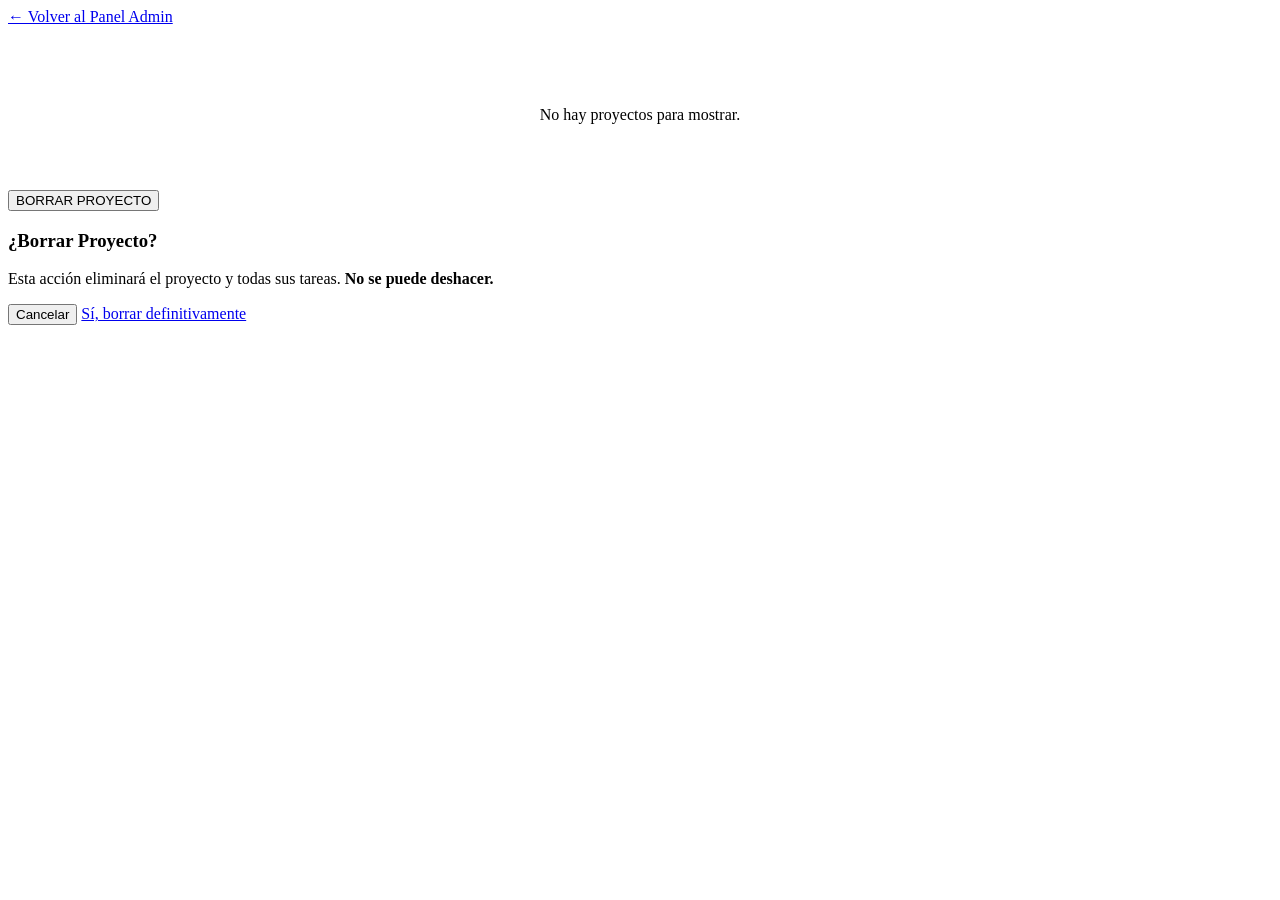
==== src/main/resources/templates/admin_proyectos.html @ d2e1024c "cambio de repo" ====
<!DOCTYPE html>
<html xmlns:th="http://www.thymeleaf.org">
<head>
    <meta charset="UTF-8">
    <title>Gestión de Proyectos</title>
    <link rel="stylesheet" href="/css/proyecto.css">
</head>
<body>
    <div class="container">
        <a href="/admin/dashboard" class="back-link">← Volver al Panel Admin</a>

        <h1 th:text="${titulo}" style="margin-bottom: 2rem;"></h1>

        <div th:if="${proyectos.empty}" style="padding: 2rem; background: white; text-align: center;">
            <p>No hay proyectos para mostrar.</p>
        </div>

        <div th:each="p : ${proyectos}" class="task-block">
            <div class="task-main-row">
                <div class="task-info">
                    <div>
                        <div class="task-title" th:text="${p.nombre}"></div>
                        <small th:text="${p.descripcion}" style="color: #64748b;"></small>
                        <br>
                        <small style="color: #2563eb; font-weight: bold;" th:text="'Usuario: ' + ${p.creador.nombre}"></small>
                    </div>
                </div>
                
                <button class="action-link link-delete" 
                        th:data-url="@{/admin/borrarProyecto(id=${p.id})}"
                        onclick="confirmarBorrado(this.getAttribute('data-url'))">
                    BORRAR PROYECTO
                </button>
            </div>
        </div>
    </div>

    <div id="modalConfirmar" class="modal-overlay">
        <div class="modal-box">
            <h3>¿Borrar Proyecto?</h3>
            <p>Esta acción eliminará el proyecto y todas sus tareas. <strong>No se puede deshacer.</strong></p>
            <div class="modal-actions">
                <button onclick="cerrarModal()" class="btn-cancel">Cancelar</button>
                <a id="btnConfirmarBorrado" href="#" class="btn-delete-confirm">Sí, borrar definitivamente</a>
            </div>
        </div>
    </div>
    
    <script src="/js/scripts.js"></script>
</body>
</html>
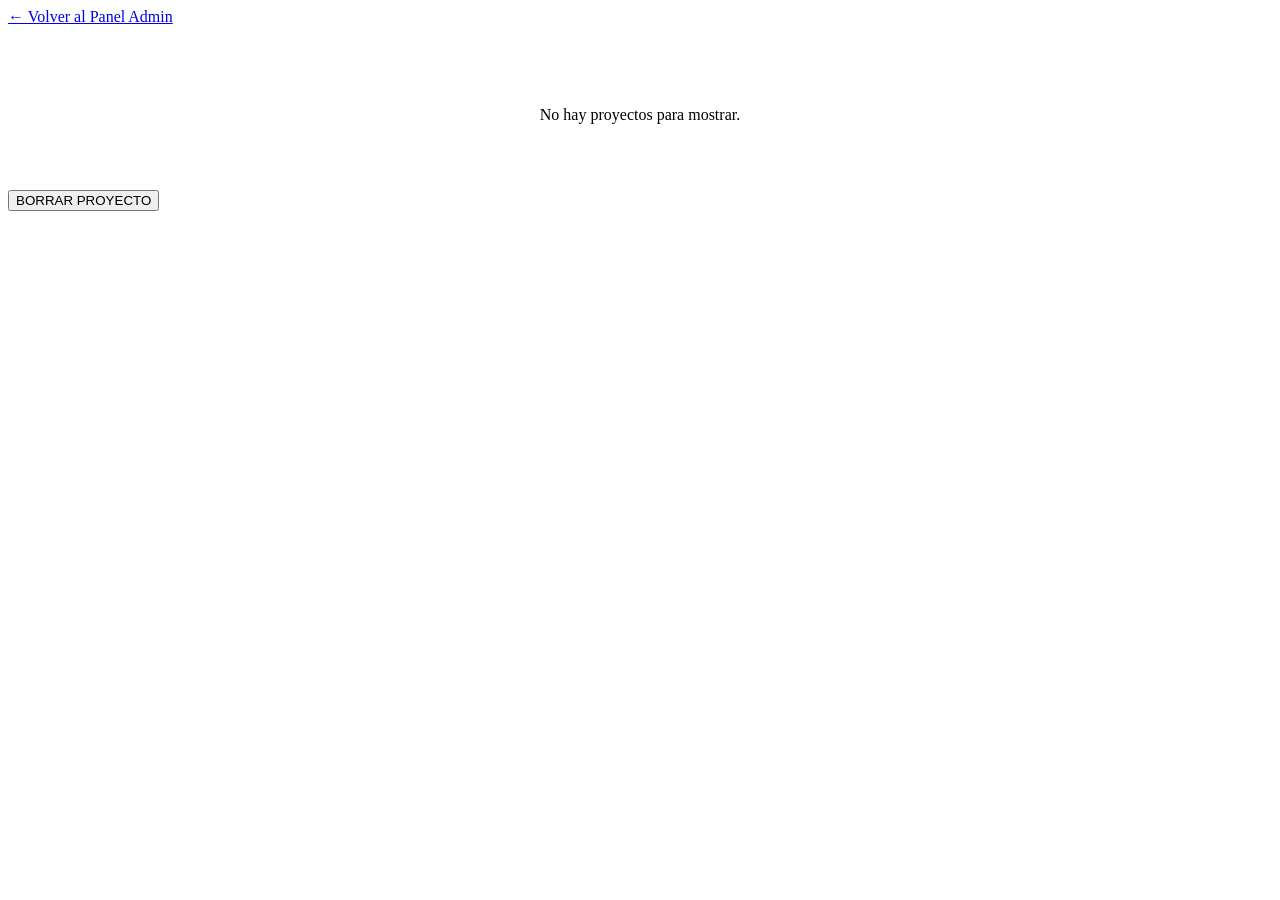
==== commit 6a250e00: "arrego de bugs" ====
--- a/src/main/resources/templates/admin_proyectos.html
+++ b/src/main/resources/templates/admin_proyectos.html
@@ -22,7 +22,7 @@
                         <div class="task-title" th:text="${p.nombre}"></div>
                         <small th:text="${p.descripcion}" style="color: #64748b;"></small>
                         <br>
-                        <small style="color: #2563eb; font-weight: bold;" th:text="'Usuario: ' + ${p.creador.nombre}"></small>
+                        <small style="color: #2563eb; font-weight: bold;" th:text="'Usuario: ' + ${p.creador?.nombre}"></small>
                     </div>
                 </div>
                 
@@ -35,16 +35,7 @@
         </div>
     </div>
 
-    <div id="modalConfirmar" class="modal-overlay">
-        <div class="modal-box">
-            <h3>¿Borrar Proyecto?</h3>
-            <p>Esta acción eliminará el proyecto y todas sus tareas. <strong>No se puede deshacer.</strong></p>
-            <div class="modal-actions">
-                <button onclick="cerrarModal()" class="btn-cancel">Cancelar</button>
-                <a id="btnConfirmarBorrado" href="#" class="btn-delete-confirm">Sí, borrar definitivamente</a>
-            </div>
-        </div>
-    </div>
+    <div th:replace="~{fragments :: modalBorrado('¿Borrar Proyecto?', 'Esta acción eliminará el proyecto y todas sus tareas. No se puede deshacer.')}"></div>
     
     <script src="/js/scripts.js"></script>
 </body>
